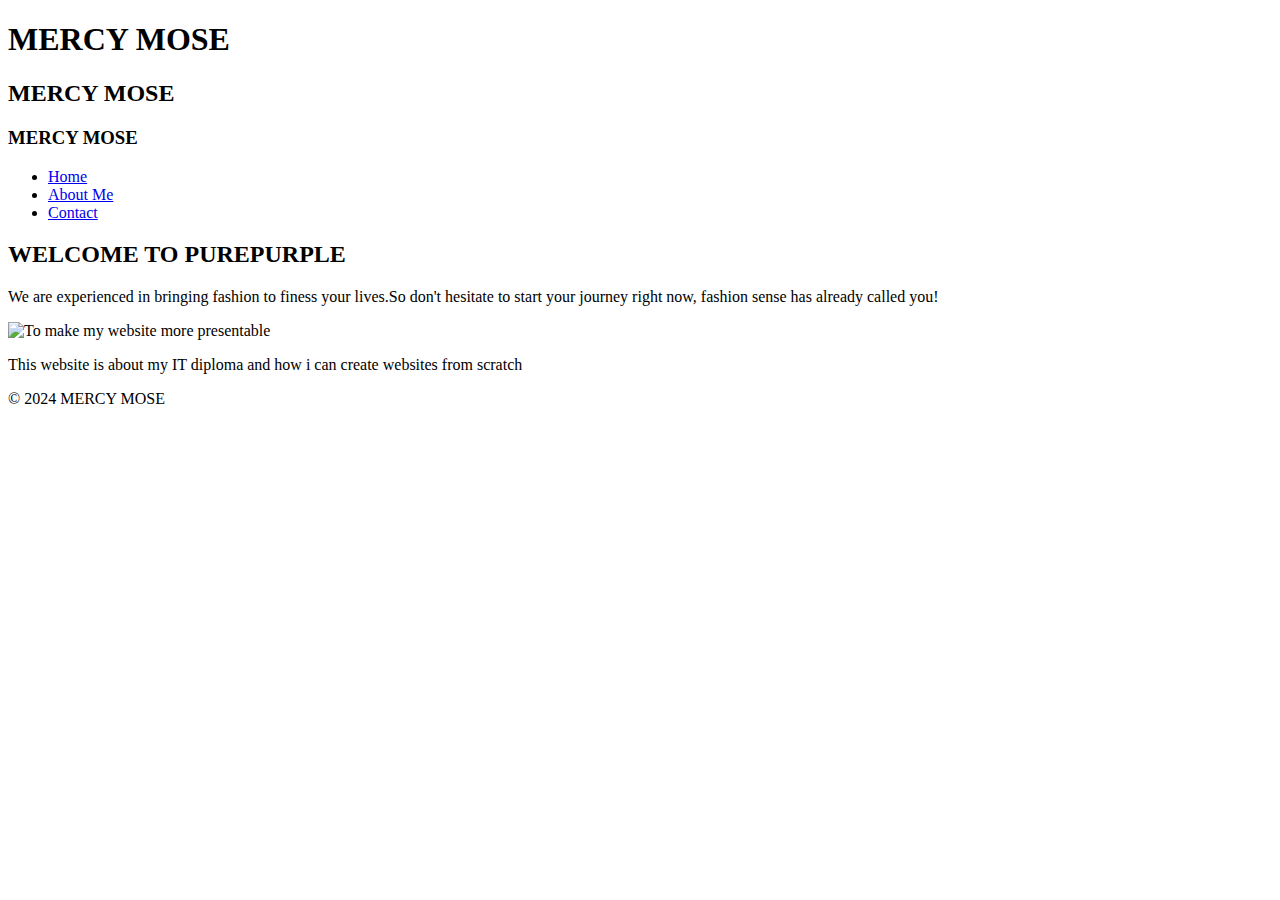
==== WEBSITE DESIGN/index.html @ 1b971536 "Add files via upload" ====
<!DOCTYPE html>
<html lang="en">
<head>
    <meta charset="UTF-8">
    <meta name="viewport" content="width=device-width,initial-scale=1.0">
    <title>PUREPURPLE</title>
    <link rel="stylesheet" href="sytles.css">
</head>
<body>
    <header>
        <h1>MERCY MOSE</h1>
        <h2>MERCY MOSE</h2>
        <h3>MERCY MOSE</h3>
    </header>
    <nav>
        <ul>
            <li><a href="c:\Users\user\Desktop\picture websites\index.html.txt">Home</a></li>
            <li><a href="c:\Users\user\Desktop\picture websites\about.html.txt">About Me</a></li>
            <li><a href="c:\Users\user\Desktop\picture websites\contact.html.txt">Contact</a></li>
        </ul>
    </nav>
    <main>
        <section>
            <h2>WELCOME TO PUREPURPLE</h2>
            <p>We are experienced in bringing fashion to finess your lives.So don't hesitate to start your journey right now, fashion sense has already called you!</p>
            <img src="c:\Users\user\Desktop\beauty in purple.jpg" alt="To make my website more presentable">
            <p>This website is about my IT diploma and how i can create websites from scratch</p>
        </section>
    </main>
    <footer>
        <p>&copy; 2024 MERCY MOSE</p>
    </footer>
</body>
 </html>
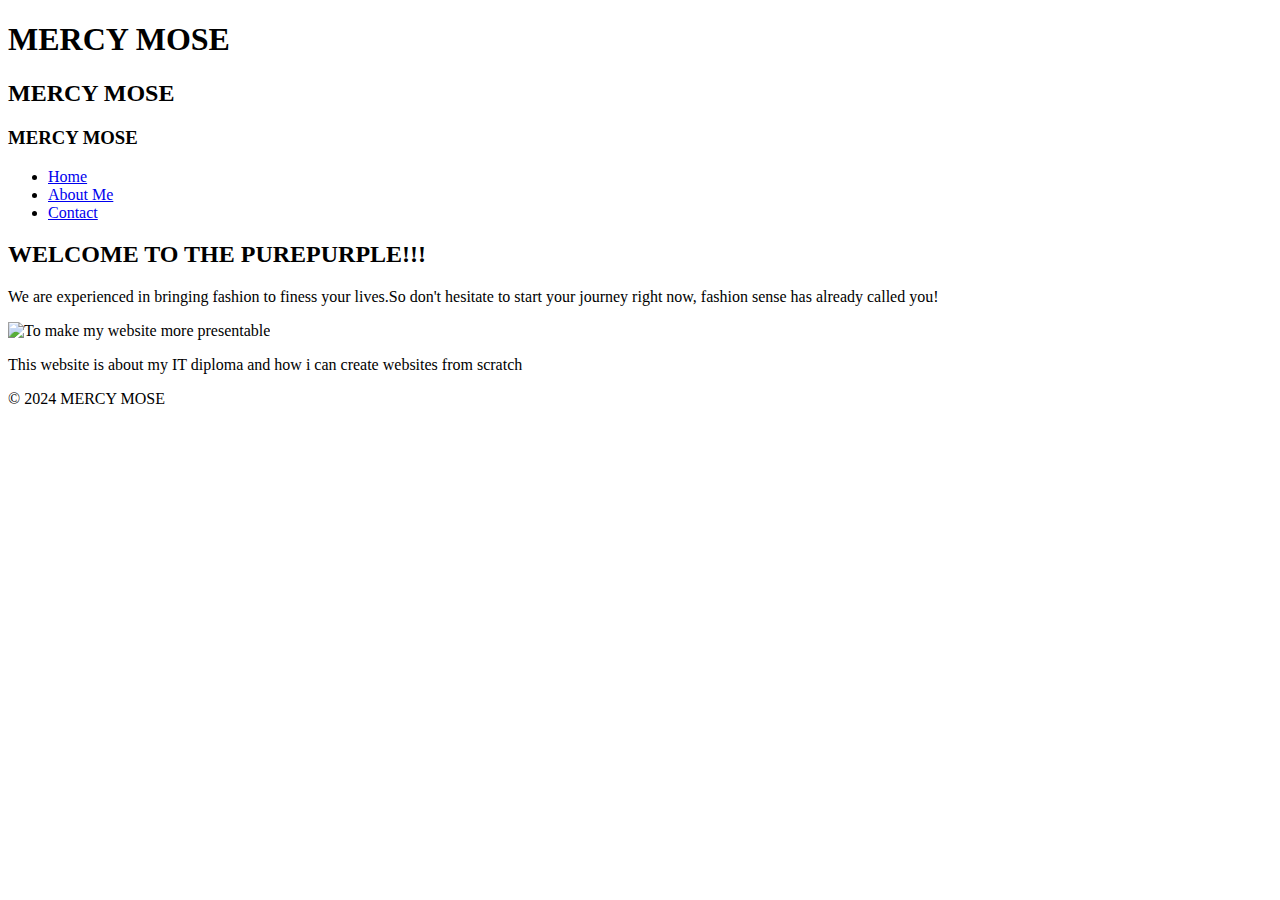
==== commit a25e3f84: "Update index.html" ====
--- a/WEBSITE DESIGN/index.html
+++ b/WEBSITE DESIGN/index.html
@@ -3,7 +3,7 @@
 <head>
     <meta charset="UTF-8">
     <meta name="viewport" content="width=device-width,initial-scale=1.0">
-    <title>PUREPURPLE</title>
+    <title>THE PUREPURPLE!!!</title>
     <link rel="stylesheet" href="sytles.css">
 </head>
 <body>
@@ -21,7 +21,7 @@
     </nav>
     <main>
         <section>
-            <h2>WELCOME TO PUREPURPLE</h2>
+            <h2>WELCOME TO THE PUREPURPLE!!!</h2>
             <p>We are experienced in bringing fashion to finess your lives.So don't hesitate to start your journey right now, fashion sense has already called you!</p>
             <img src="c:\Users\user\Desktop\beauty in purple.jpg" alt="To make my website more presentable">
             <p>This website is about my IT diploma and how i can create websites from scratch</p>
@@ -31,4 +31,4 @@
         <p>&copy; 2024 MERCY MOSE</p>
     </footer>
 </body>
- </html>+ </html>
